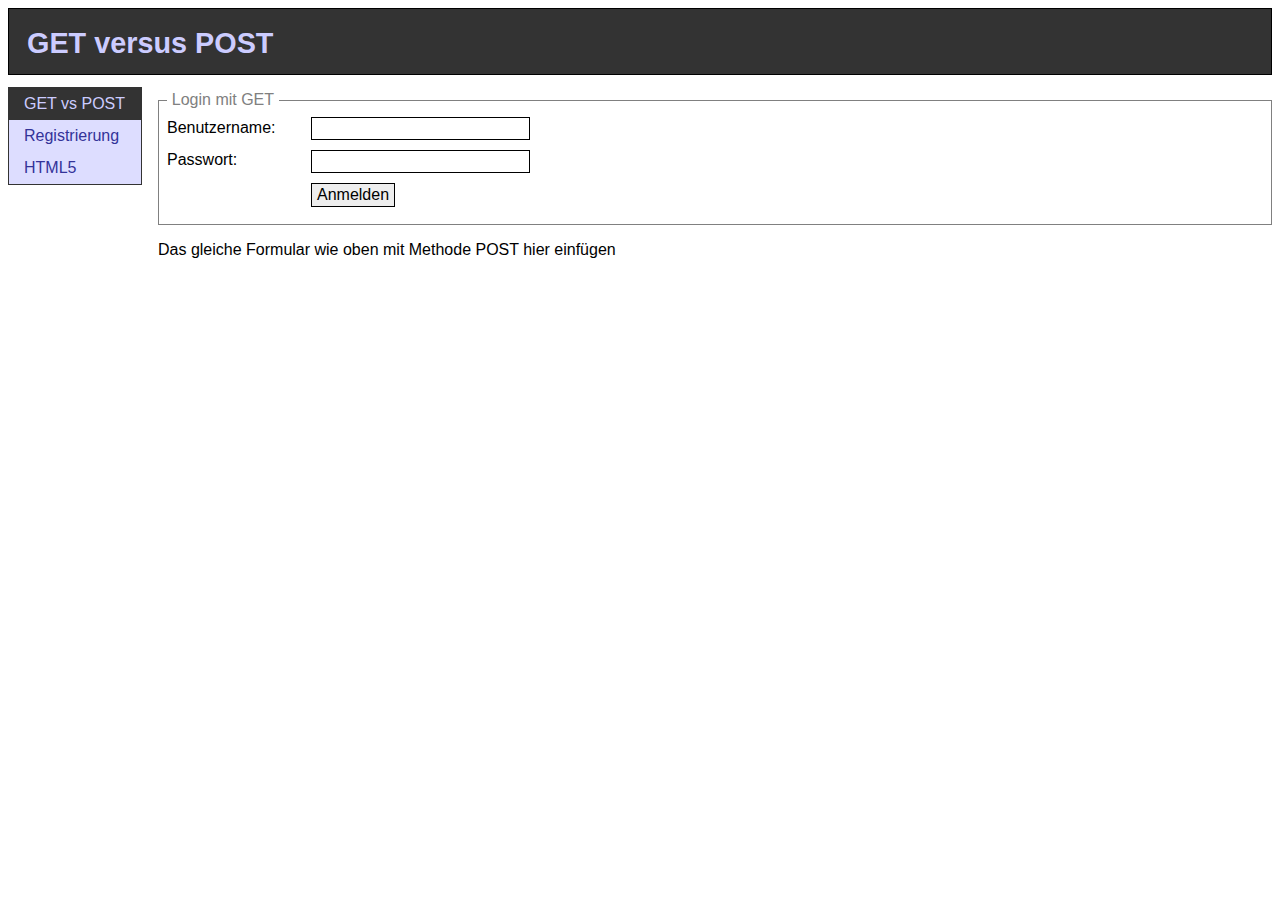
==== Markup/formulare/get-post.html @ 05b089d5 "einfügen der ZIP-Datei" ====
<!DOCTYPE html>
<html lang="de">
<head>
  <title>WEB1-Praktikum 2 &middot; get-post</title>
  <meta charset="UTF-8">
  <link rel="stylesheet" href="css/styles.css">
</head>

<body id="page_get-post">
  
  <header>
    <h1>GET versus POST</h1>
  </header>
  
  <nav>
    <ul>
      <li id="navi_get-post"><a href="get-post.html">GET vs POST</a></li>
      <li id="navi_register"><a href="register.html">Registrierung</a></li>
      <li id="navi_html5"><a href="html5.html">HTML5</a></li>
    </ul>
  </nav>
  
  <main>
    <form>
    	<fieldset>
    		<legend>Login mit GET</legend>
	        <label for="login_get">Benutzername:</label>
	        <input type="text" id="login_get" name="login"/>
	        <label for="password_get">Passwort:</label>
	        <input type="password" id="password_get" name="password"/>
	        <label for="submit_get"></label>
	        <input type="submit" id="submit_get" name="submit" value="Anmelden" />
        </fieldset>
    </form>
    
    <p>Das gleiche Formular wie oben mit Methode POST hier einfügen</p>
    
  </main>

</body>
</html>
---- Markup/formulare/css/styles.css ----
/* Stylesheet fuer das WBD HTML Praktikum 3
 */

/* reset all */
* {
  margin: 0;
  padding: 0;
}

/* HTML5 HACK */
header, section, footer, aside, nav, article, main {  
	display: block;  
}

/* Typselektoren */
body {
  margin: 8px;
  font-family: sans-serif;
  min-width: 410px;
}

h1 {
  font-size: 180%;
  margin-top: 16px;
}

h2, section h1, main h1, article h1 {
  font-size: 140%;
  margin-top: 14px;
}


p {
  margin-top: 12px;
}

/* 
 * Formating of form elements 
 */
fieldset {
  margin: 1em 0 1em 0;
  padding: 0.5em 0.5em;
  border: 1px solid grey;
}
legend {
  padding: 0 0.3em;
  color: grey;
}

/* special fieldset for grouping of radio- and checkbox elements */
fieldset.radiocheckgroup {
  position: relative;
  margin: 0 0 0.6em 0em;
  padding: 0;
  border: 0px none;
}

fieldset.radiocheckgroup legend {
	padding: 0;
	line-height:0;
	color: black;
}
/* because Firefox is ignoring positioning of legend, 
   it has to be wrapped with span */
fieldset.radiocheckgroup legend > span {
  position: relative;
  top: 0.6em;
}
	
label {
  width: 9em;
  margin: 0.1em 0;
  padding: 0;
  float: left;
}

select {
  display: block;
  margin: 0 0 0.6em 9em;
  padding: 0.1em 0.3em;
  border:  1px solid black;
  font-size: inherit;
}

input, textarea {
  display: block;
  margin: 0 0 0.6em 9em;
  padding: 0.1em 0.3em;
  border:  1px solid black;
  font-size: inherit;
  color: black;
}

/* special input elements */
input[type="radio"], input[type="checkbox"] {
  display: inline;
}

input[type="radio"] + label, input[type="checkbox"] + label {
  width: auto;
  float: none;
}

input[type="submit"]:valid {
  padding:2px 5px;
  color: black;
  background:none;
  background-color: #eee;
  opacity:1.0;
}

input[required], textarea[required], select[required] {
  background-color:#dfd;
}

/* pseudo classes for form elements */
input:focus, textarea:focus {
	background-color:#ffd;
}

input:invalid, textarea:invalid {
  color: red;
}

input:valid, textarea:valid {
  color: green;
}

/* format placeholder text */
input::-webkit-input-placeholder, textarea::-webkit-input-placeholder {
    color:    #999;
}
input:-moz-placeholder, textarea:-moz-placeholder {
    color:    #999;
}



/* 3. ID-Selektor + Kontext */
#head, header {
  border: 1px solid black;
}

#head img, header img {
  float: left;
  width: 54px;
  height: 57px;
  padding: 4px 18px 4px 60px;
  background-color: white;
}

#head h1, header h1 {
  height: 29px;
  padding: 18px;
  margin: 0;
  background-color: #333333;
  color: #ccccff;
  white-space: nowrap;
  overflow: hidden;
}

#content, body > section, body > main, body > article {
  margin-top: 12px;
  margin-left: 150px;
}


/* 6. Pseudoklassen */
a { 
  text-decoration: none;
  color: #333399;
}

a:hover {
  text-decoration: underline;
}

a:active {
  color: green;
}

/* 7. Navigation (Menu mit CSS) */
#navigation, nav {
  float: left;
  margin: 12px 0;
  padding: 0;
  border: 1px solid #333333;
}

#navigation ul, nav ul {
    list-style-type: none;
}

#navigation li a, nav li a {
  text-decoration: none;
  display: block;
  width: 102px;
  margin: 0;
  padding: 7px 15px;
  background-color: #ddddff;
  text-align: left;
}

/* IE hack, verhindert Zeile unter listenelement */
#navigation li a {
	_height: 0;
	zoom: 1;
}


#navigation li a:hover, nav li a:hover {
  background-color: #9999ff;
}


#page_get-post #navi_get-post a,
#page_register #navi_register a,
#page_html5 #navi_html5 a
{
  background-color: #333333;
  color: #ccccff;
}
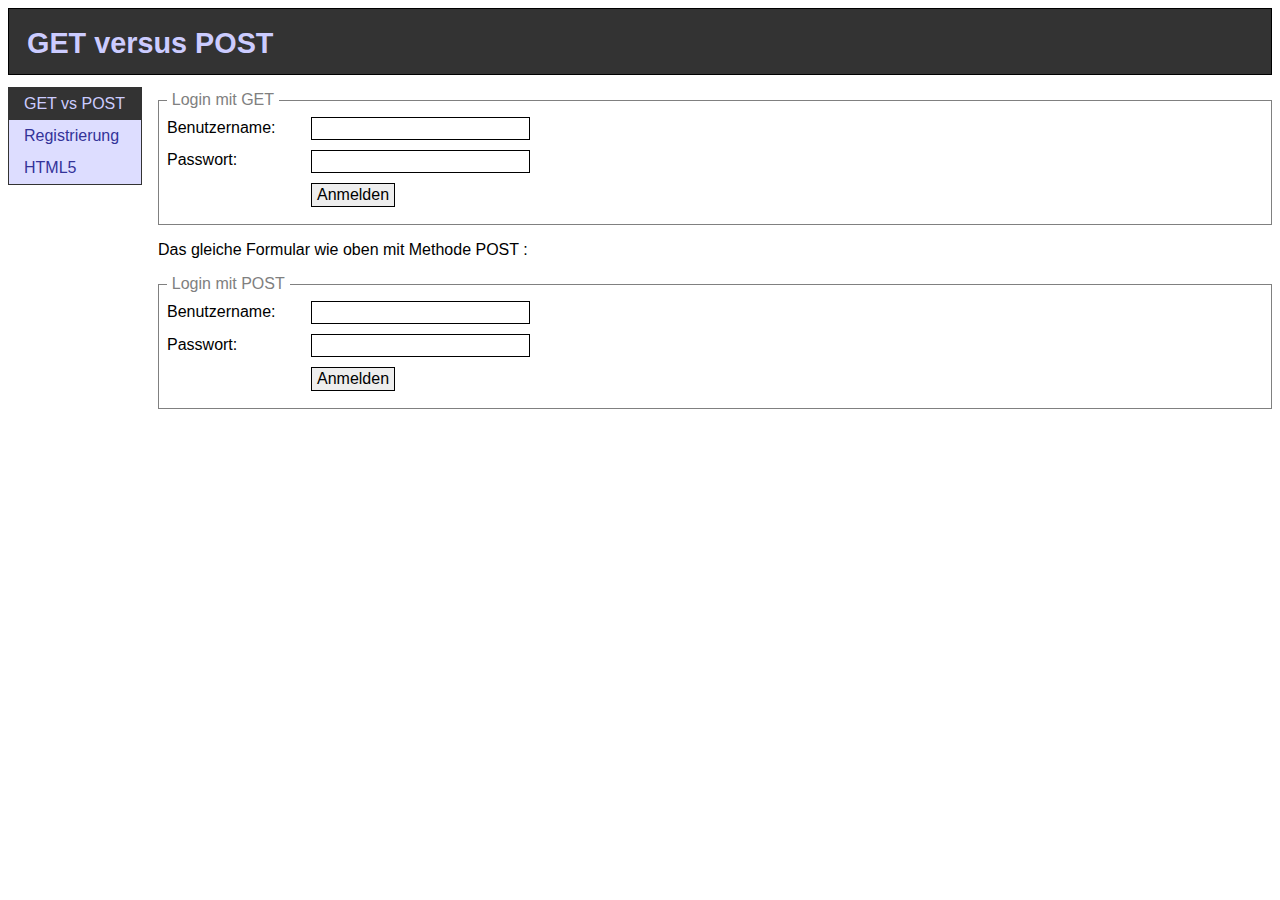
==== commit 1c34bfb4: "get et post" ====
--- a/Markup/formulare/get-post.html
+++ b/Markup/formulare/get-post.html
@@ -1,41 +1,53 @@
 <!DOCTYPE html>
 <html lang="de">
-<head>
-  <title>WEB1-Praktikum 2 &middot; get-post</title>
-  <meta charset="UTF-8">
-  <link rel="stylesheet" href="css/styles.css">
-</head>
+    <head>
+        <title>WEB1-Praktikum 2 &middot; get-post</title>
+        <meta charset="UTF-8">
+        <link rel="stylesheet" href="css/styles.css">
+    </head>
 
-<body id="page_get-post">
+    <body id="page_get-post">
   
-  <header>
-    <h1>GET versus POST</h1>
-  </header>
+        <header>
+            <h1>GET versus POST</h1>
+        </header>
   
-  <nav>
-    <ul>
-      <li id="navi_get-post"><a href="get-post.html">GET vs POST</a></li>
-      <li id="navi_register"><a href="register.html">Registrierung</a></li>
-      <li id="navi_html5"><a href="html5.html">HTML5</a></li>
-    </ul>
-  </nav>
-  
-  <main>
-    <form>
-    	<fieldset>
-    		<legend>Login mit GET</legend>
-	        <label for="login_get">Benutzername:</label>
-	        <input type="text" id="login_get" name="login"/>
-	        <label for="password_get">Passwort:</label>
-	        <input type="password" id="password_get" name="password"/>
-	        <label for="submit_get"></label>
-	        <input type="submit" id="submit_get" name="submit" value="Anmelden" />
-        </fieldset>
-    </form>
-    
-    <p>Das gleiche Formular wie oben mit Methode POST hier einfügen</p>
-    
-  </main>
+      <nav>
+        <ul>
+          <li id="navi_get-post"><a href="get-post.html">GET vs POST</a></li>
+          <li id="navi_register"><a href="register.html">Registrierung</a></li>
+          <li id="navi_html5"><a href="html5.html">HTML5</a></li>
+        </ul>
+      </nav>
 
-</body>
+      <main>
+        <form action="https://postman-echo.com/get" method="get"-->
+            <fieldset>
+                <legend>Login mit GET</legend>
+                <label for="login_get">Benutzername:</label>
+                <input type="text" id="login_get" name="login"/>
+                <label for="password_get">Passwort:</label>
+                <input type="password" id="password_get" name="password"/>
+                <label for="submit_get"></label>
+                <input type="submit" id="submit_get" name="submit" value="Anmelden" />
+            </fieldset>
+        </form>
+
+
+          <p>Das gleiche Formular wie oben mit Methode POST :</p>
+          <form action="https://postman-echo.com/post" method="post"-->
+              <fieldset>
+                  <legend>Login mit POST</legend>
+                  <label for="login_post">Benutzername:</label>
+                  <input type="text" id="login_post" name="login"/>
+                  <label for="password_post">Passwort:</label>
+                  <input type="password" id="password_post" name="password"/>
+                  <label for="submit_post"></label>
+                  <input type="submit" id="submit_post" name="submit" value="Anmelden" />
+              </fieldset>
+          </form>
+
+      </main>
+
+    </body>
 </html>
--- a/Markup/formulare/css/styles.css
+++ b/Markup/formulare/css/styles.css
@@ -50,9 +50,9 @@
 /* special fieldset for grouping of radio- and checkbox elements */
 fieldset.radiocheckgroup {
   position: relative;
-  margin: 0 0 0.6em 0em;
-  padding: 0;
-  border: 0px none;
+  margin: 0 0 0.6em 0;
+  padding: 0;
+  border: 0 none;
 }
 
 fieldset.radiocheckgroup legend {
